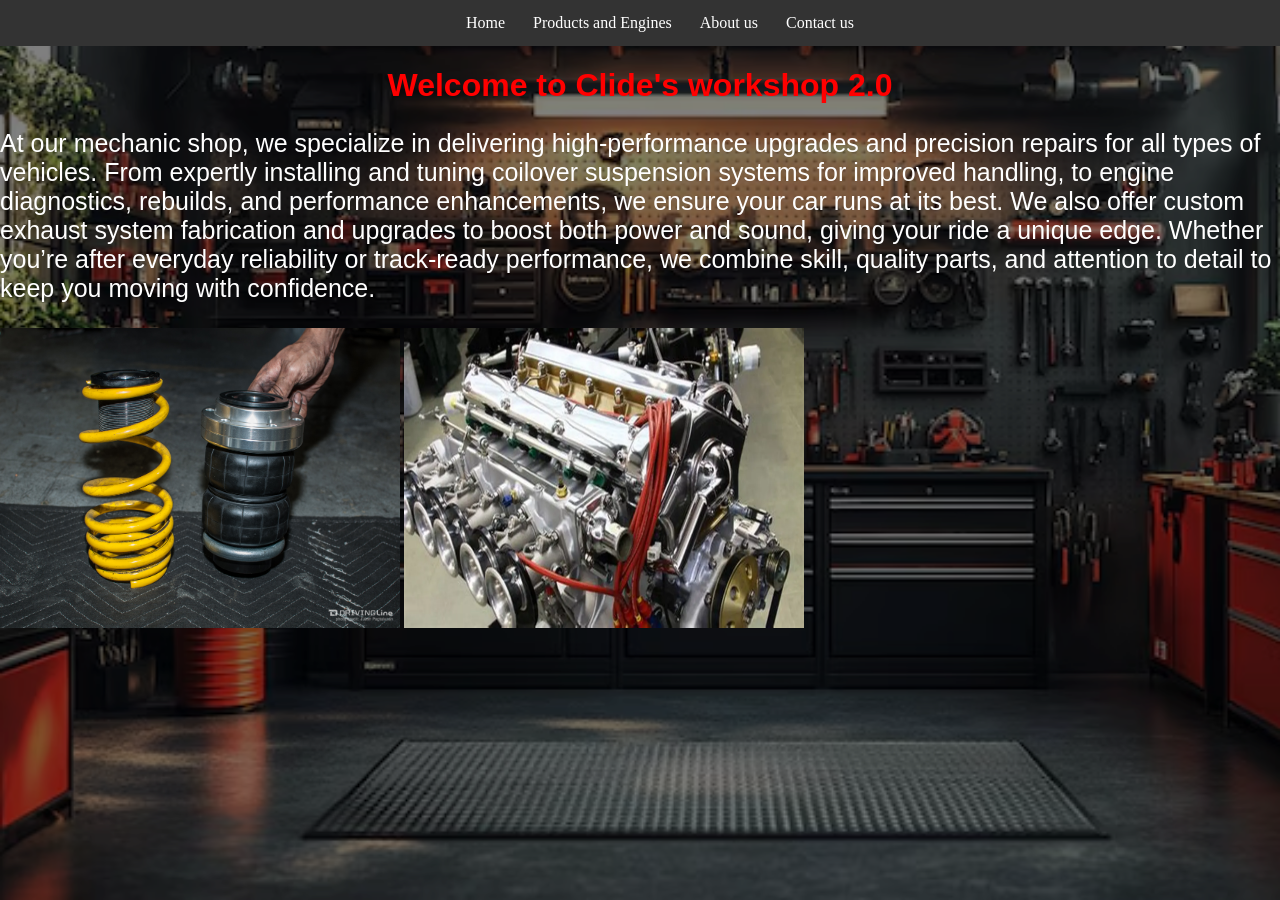
==== index.html @ c87809d4 "updated the website" ====
<!DOCTYPE html>
<html lang="en">
<head>
    <meta charset="UTF-8">
    <meta name="viewport" content="width=device-width, initial-scale=1.0">
    <link rel="stylesheet" href="style.css">
    <link rel="shortcut icon" href="./images/logo.webp" type="image/x-icon">
    <title>Clide's workshop 2.0</title>
</head>
<body>
   
    <nav>
     <ul>
       <li><a href="./index.html">Home</a></li>
       <li><a href="./Products and Engine.html">Products and Engines</a></li>
       <li><a href="./about us.html">About us</a></li>
       <li><a href="./contact.html">Contact us</a></li>
     </ul>
    </nav>
    <div>
     <h1 style="color: red;">Welcome to Clide's workshop 2.0</h1>

     <p class="center" style="color:white">At our mechanic shop, we specialize in delivering high-performance upgrades and precision repairs for 
        all types of vehicles. From expertly installing and tuning coilover suspension systems for improved handling, to engine diagnostics, rebuilds,
         and performance enhancements, we ensure your car runs at its best. We also offer custom exhaust system fabrication and upgrades to boost both 
         power and sound, giving your ride a unique edge. Whether you’re after everyday reliability or track-ready performance, we combine skill, quality 
         parts, and attention to detail to keep you moving with confidence.</p>
     <img src="./images/air bag coil over2.jpg" alt="coil-over">
     <img src="./images/OIP (2).webp" alt="engine">



    </div>
</body>
</html>
---- style.css ----
html,
body {
  margin: 0;
  padding: 0;
  width: 100%;
  height: 100%;
}

nav {
  background-color: #333333;
}

ul {
  list-style-type: none;
  width: fit-content;
  margin: 0 auto;
  padding: 0 auto;
  overflow: hidden;
}

ul li {
  float: left;
}

ul li a {
  display: block;
  color: white;
  text-align: center;
  padding: 14px ;
  text-decoration: none;
}

ul li a:hover {
  background-color: #000;

}

p{
   font-family: sans-serif;
  font-size: 25px;
  color: white;
}

h1{
  text-align: center;
  font-family: sans-serif;
}

img{
  width: 400px;
  height: 300px;
}

body{
  background-image: url(./images/photo-realistic-mechanics-garage_1254967-12123.avif);
  background-size: cover;
  backdrop-filter: brightness(50%);
}

section img{
  width: 500px;
  height: 300px;
}
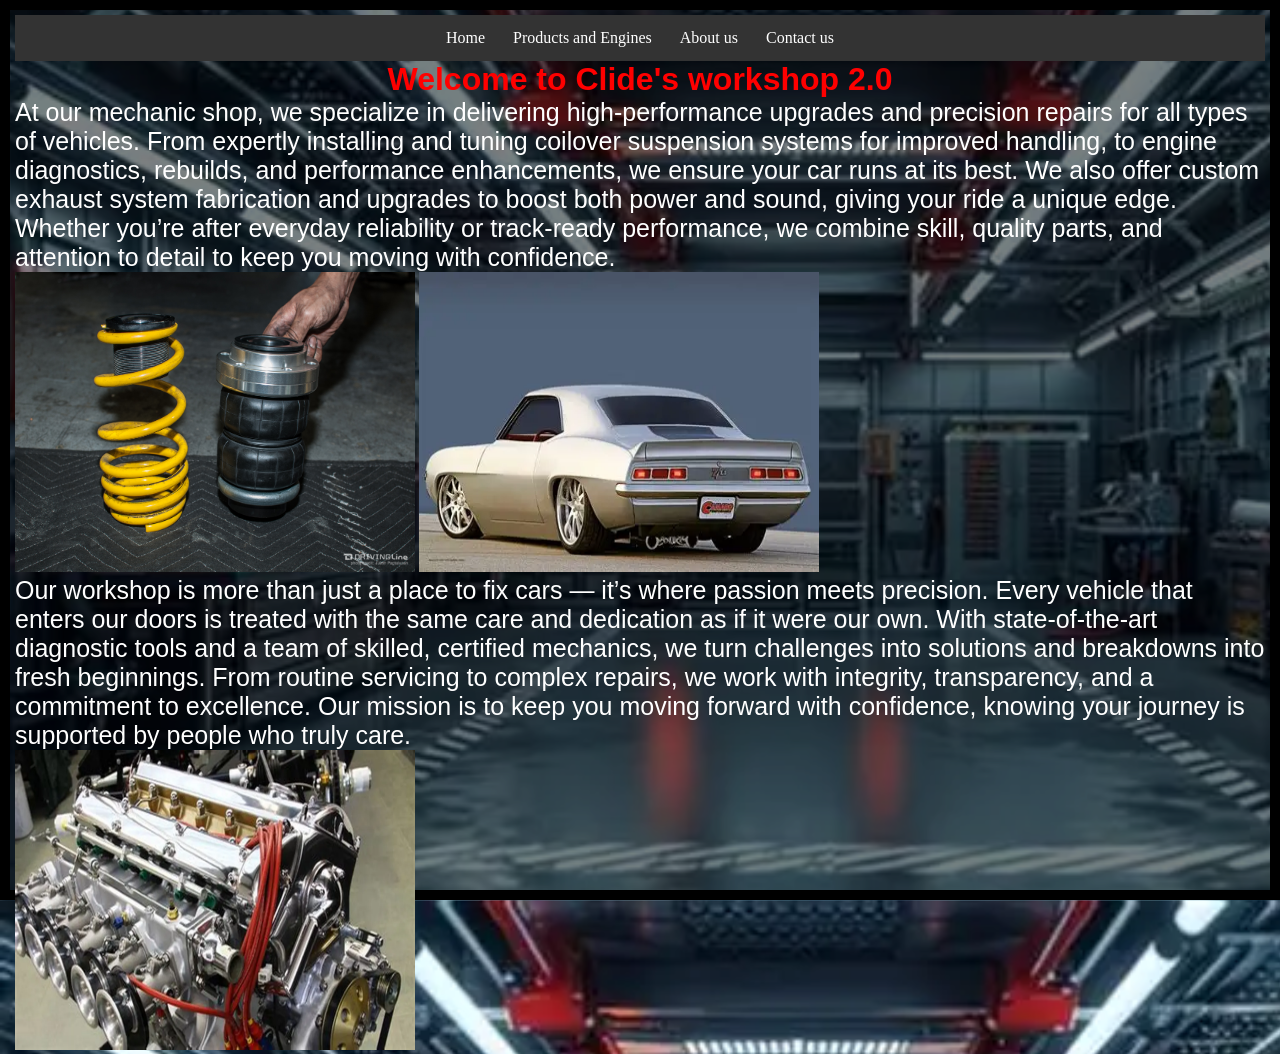
==== commit 25746336: "updated my template" ====
--- a/index.html
+++ b/index.html
@@ -8,7 +8,7 @@
     <title>Clide's workshop 2.0</title>
 </head>
 <body>
-   
+  <div class="main div">
     <nav>
      <ul>
        <li><a href="./index.html">Home</a></li>
@@ -17,7 +17,7 @@
        <li><a href="./contact.html">Contact us</a></li>
      </ul>
     </nav>
-    <div>
+
      <h1 style="color: red;">Welcome to Clide's workshop 2.0</h1>
 
      <p class="center" style="color:white">At our mechanic shop, we specialize in delivering high-performance upgrades and precision repairs for 
@@ -26,10 +26,13 @@
          power and sound, giving your ride a unique edge. Whether you’re after everyday reliability or track-ready performance, we combine skill, quality 
          parts, and attention to detail to keep you moving with confidence.</p>
      <img src="./images/air bag coil over2.jpg" alt="coil-over">
-     <img src="./images/OIP (2).webp" alt="engine">
+     <img src="./images/American.webp" alt="american">
 
-
-
+     <p style="color:white">Our workshop is more than just a place to fix cars — it’s where passion meets precision. Every vehicle that enters our doors is treated with the same 
+        care and dedication as if it were our own. With state-of-the-art diagnostic tools and a team of skilled, certified mechanics, we turn challenges into 
+        solutions and breakdowns into fresh beginnings. From routine servicing to complex repairs, we work with integrity, transparency, and a commitment to 
+        excellence. Our mission is to keep you moving forward with confidence, knowing your journey is supported by people who truly care.</p>
+        <img src="./images/OIP (2).webp" alt="engine">
     </div>
 </body>
 </html>
--- a/style.css
+++ b/style.css
@@ -49,15 +49,42 @@
 img{
   width: 400px;
   height: 300px;
+  
 }
 
 body{
-  background-image: url(./images/photo-realistic-mechanics-garage_1254967-12123.avif);
+  background-image: url(./images/background.webp);
   background-size: cover;
   backdrop-filter: brightness(50%);
+  width: 100vw;
+  height: 100vh;
+  border: 10px solid black;
 }
+
+*{
+  padding: 0;
+  margin: 0;
+  box-sizing:border-box ;
+}
+
+
 
 section img{
   width: 500px;
   height: 300px;
+}
+
+img:hover {
+  filter: blur(0px);
+  cursor: pointer;
+  transform: scale(1.1);
+}
+
+body {
+  padding: 5px;
+}
+
+fieldset{
+  margin: 20px;
+  padding: 20px 20px 0;
 }
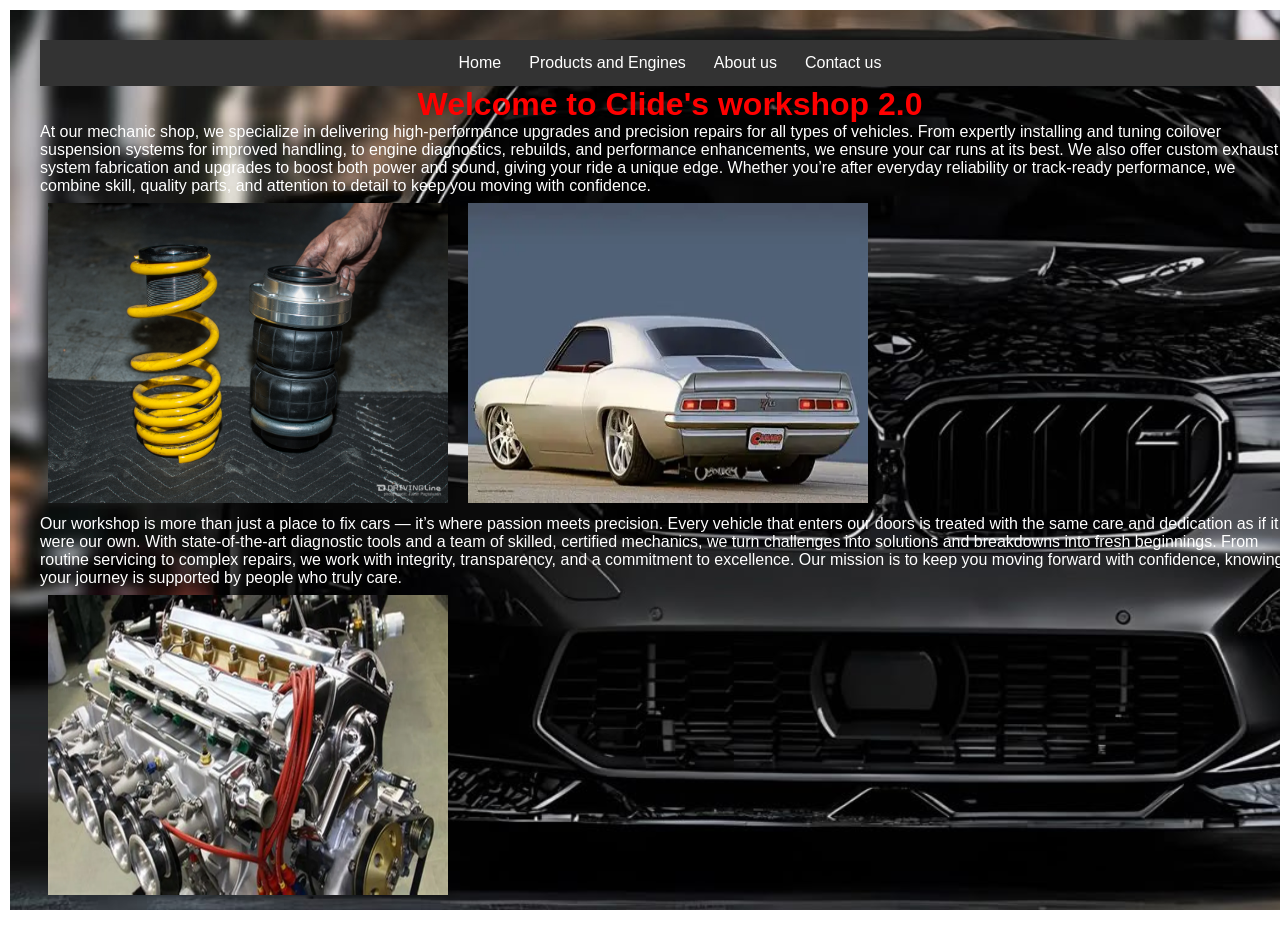
==== commit 1ad20afe: "updated" ====
--- a/index.html
+++ b/index.html
@@ -35,4 +35,4 @@
         <img src="./images/OIP (2).webp" alt="engine">
     </div>
 </body>
-</html>+</html>
--- a/style.css
+++ b/style.css
@@ -1,9 +1,17 @@
+* {
+  padding: 0;
+  margin: 0;
+  box-sizing:border-box ;
+}
+
+
 html,
 body {
-  margin: 0;
-  padding: 0;
-  width: 100%;
-  height: 100%;
+  margin: 10px;
+  padding: 10px;
+  width: 100vw;
+  height: 100vh;
+
 }
 
 nav {
@@ -36,55 +44,153 @@
 }
 
 p{
-   font-family: sans-serif;
-  font-size: 25px;
+   
+  font-family: 'Franklin Gothic Medium', 'Arial Narrow', Arial;
   color: white;
 }
 
 h1{
   text-align: center;
-  font-family: sans-serif;
+  font-family: 'Franklin Gothic Medium', 'Arial Narrow', Arial, sans-serif;
 }
 
 img{
   width: 400px;
   height: 300px;
-  
+  margin: 8px;
 }
 
 body{
-  background-image: url(./images/background.webp);
+  background-image: url(./images/download\ \(4\).jpg);
   background-size: cover;
-  backdrop-filter: brightness(50%);
+  background-repeat: no-repeat;
+  height: 100vh;
   width: 100vw;
-  height: 100vh;
-  border: 10px solid black;
+  background-size: cover;
+  font-family: 'Franklin Gothic Medium', 'Arial Narrow', Arial, sans-serif;
+
 }
 
 *{
   padding: 0;
   margin: 0;
-  box-sizing:border-box ;
+  box-sizing: border-box;
 }
 
 
 
-section img{
-  width: 500px;
-  height: 300px;
-}
-
-img:hover {
-  filter: blur(0px);
-  cursor: pointer;
-  transform: scale(1.1);
-}
-
-body {
-  padding: 5px;
-}
-
 fieldset{
   margin: 20px;
   padding: 20px 20px 0;
-}+}
+
+legend{
+  width: fit-content;
+  height: auto;
+}
+
+.contact-us {
+  max-width: 500px;
+  margin: 40px auto;
+  padding: 20px;
+  background-color: #f9f9f9;
+  border: 1px solid #131212;
+  border-radius: 10px;
+  box-shadow: 0 0 10px rgba(0, 0, 0, 0.1);
+}
+
+.contact-us h2 {
+  text-align: center;
+  margin-bottom: 20px;
+}
+
+.form-group {
+  margin-bottom: 20px;
+}
+
+.form-group label {
+  display: block;
+  margin-bottom: 10px;
+}
+
+.form-group input, .form-group textarea {
+  width: 100%;
+  height: 40px;
+  padding: 10px;
+  border: 1px solid #ccc;
+  border-radius: 5px;
+}
+
+.form-group textarea {
+  height: 100px;
+}
+
+button[type="submit"] {
+  width: 100%;
+  height: 40px;
+  background-color: #4CAF50;
+  color: #fff;
+  padding: 10px;
+  border: none;
+  border-radius: 5px;
+  cursor: pointer;
+}
+
+button[type="submit"]:hover {
+  background-color: #3e8e41;
+}
+
+.contact-info {
+  margin-top: 40px;
+}
+
+.contact-info h3 {
+  margin-bottom: 10px;
+}
+
+.contact-info p {
+  margin-bottom: 10px;
+}
+
+.contact-us {
+  max-width: 500px;
+  margin: 40px auto;
+  padding: 20px;
+  background-color: #ee0707;
+  border: 1px solid #ddd;
+  border-radius: 10px;
+  box-shadow: 0 0 10px rgba(0, 0, 0, 0.1);
+  transition: all 0.3s ease-in-out;
+}
+
+.contact-us:hover {
+  box-shadow: 0 0 20px rgba(0, 0, 0, 0.2);
+  transform: translateY(-5px);
+}
+
+button[type="submit"] {
+  width: 100%;
+  height: 40px;
+  background-color: #4CAF50;
+  color: #fff;
+  padding: 10px;
+  border: none;
+  border-radius: 5px;
+  cursor: pointer;
+  transition: all 0.3s ease-in-out;
+}
+
+button[type="submit"]:hover {
+  background-color: #3e8e41;
+  transform: scale(1.05);
+}
+
+
+.map {
+  margin-top: 50px;
+}
+
+.map iframe {
+  border-radius: 20px;
+}
+
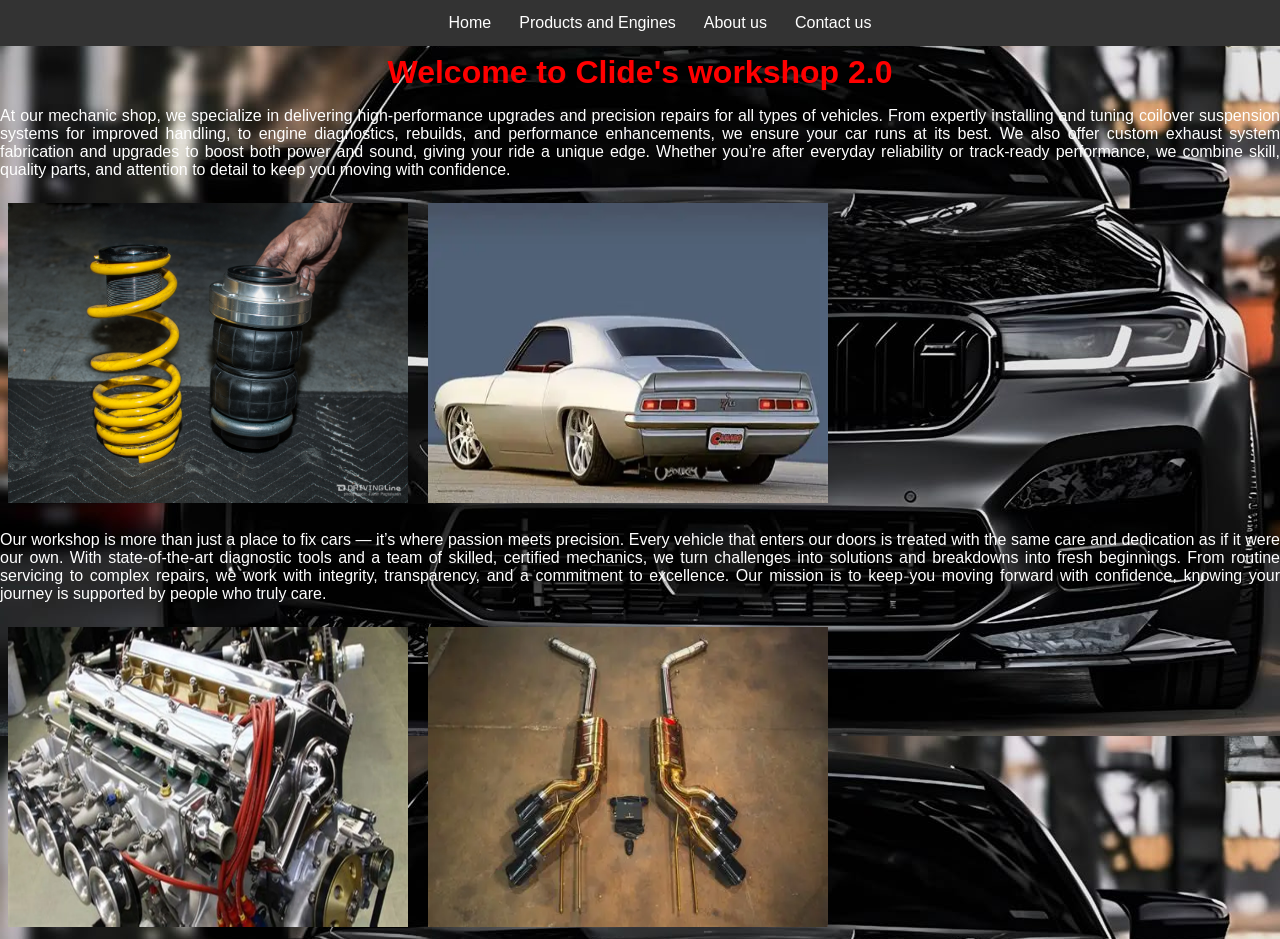
==== commit ec4dd842: "updated" ====
--- a/index.html
+++ b/index.html
@@ -33,6 +33,7 @@
         solutions and breakdowns into fresh beginnings. From routine servicing to complex repairs, we work with integrity, transparency, and a commitment to 
         excellence. Our mission is to keep you moving forward with confidence, knowing your journey is supported by people who truly care.</p>
         <img src="./images/OIP (2).webp" alt="engine">
+        <img src="./images/exhaust system.webp" alt="ex">
     </div>
 </body>
 </html>
--- a/style.css
+++ b/style.css
@@ -1,16 +1,12 @@
-* {
-  padding: 0;
-  margin: 0;
-  box-sizing:border-box ;
-}
+
 
 
 html,
 body {
-  margin: 10px;
-  padding: 10px;
-  width: 100vw;
-  height: 100vh;
+  margin: 0;
+  padding: 0;
+  width: 100%;
+  height: 100%;
 
 }
 
@@ -43,50 +39,44 @@
 
 }
 
-p{
+p {
    
   font-family: 'Franklin Gothic Medium', 'Arial Narrow', Arial;
   color: white;
+   text-align: justify;
 }
 
-h1{
+h1 {
   text-align: center;
   font-family: 'Franklin Gothic Medium', 'Arial Narrow', Arial, sans-serif;
+  margin: 8px;
 }
 
-img{
+h2 {
+  font-family: 'Franklin Gothic Medium', 'Arial Narrow', Arial, sans-serif;
+  margin: 8px;
+  padding: 8px;
+}
+
+img {
   width: 400px;
   height: 300px;
   margin: 8px;
 }
 
-body{
+body {
   background-image: url(./images/download\ \(4\).jpg);
-  background-size: cover;
-  background-repeat: no-repeat;
-  height: 100vh;
-  width: 100vw;
-  background-size: cover;
   font-family: 'Franklin Gothic Medium', 'Arial Narrow', Arial, sans-serif;
-
 }
 
-*{
-  padding: 0;
-  margin: 0;
-  box-sizing: border-box;
-}
-
-
-
-fieldset{
+fieldset {
   margin: 20px;
   padding: 20px 20px 0;
 }
 
 legend{
-  width: fit-content;
-  height: auto;
+  color: white;
+  text-transform: uppercase;
 }
 
 .contact-us {
@@ -194,3 +184,6 @@
   border-radius: 20px;
 }
 
+span{
+  color:white
+}
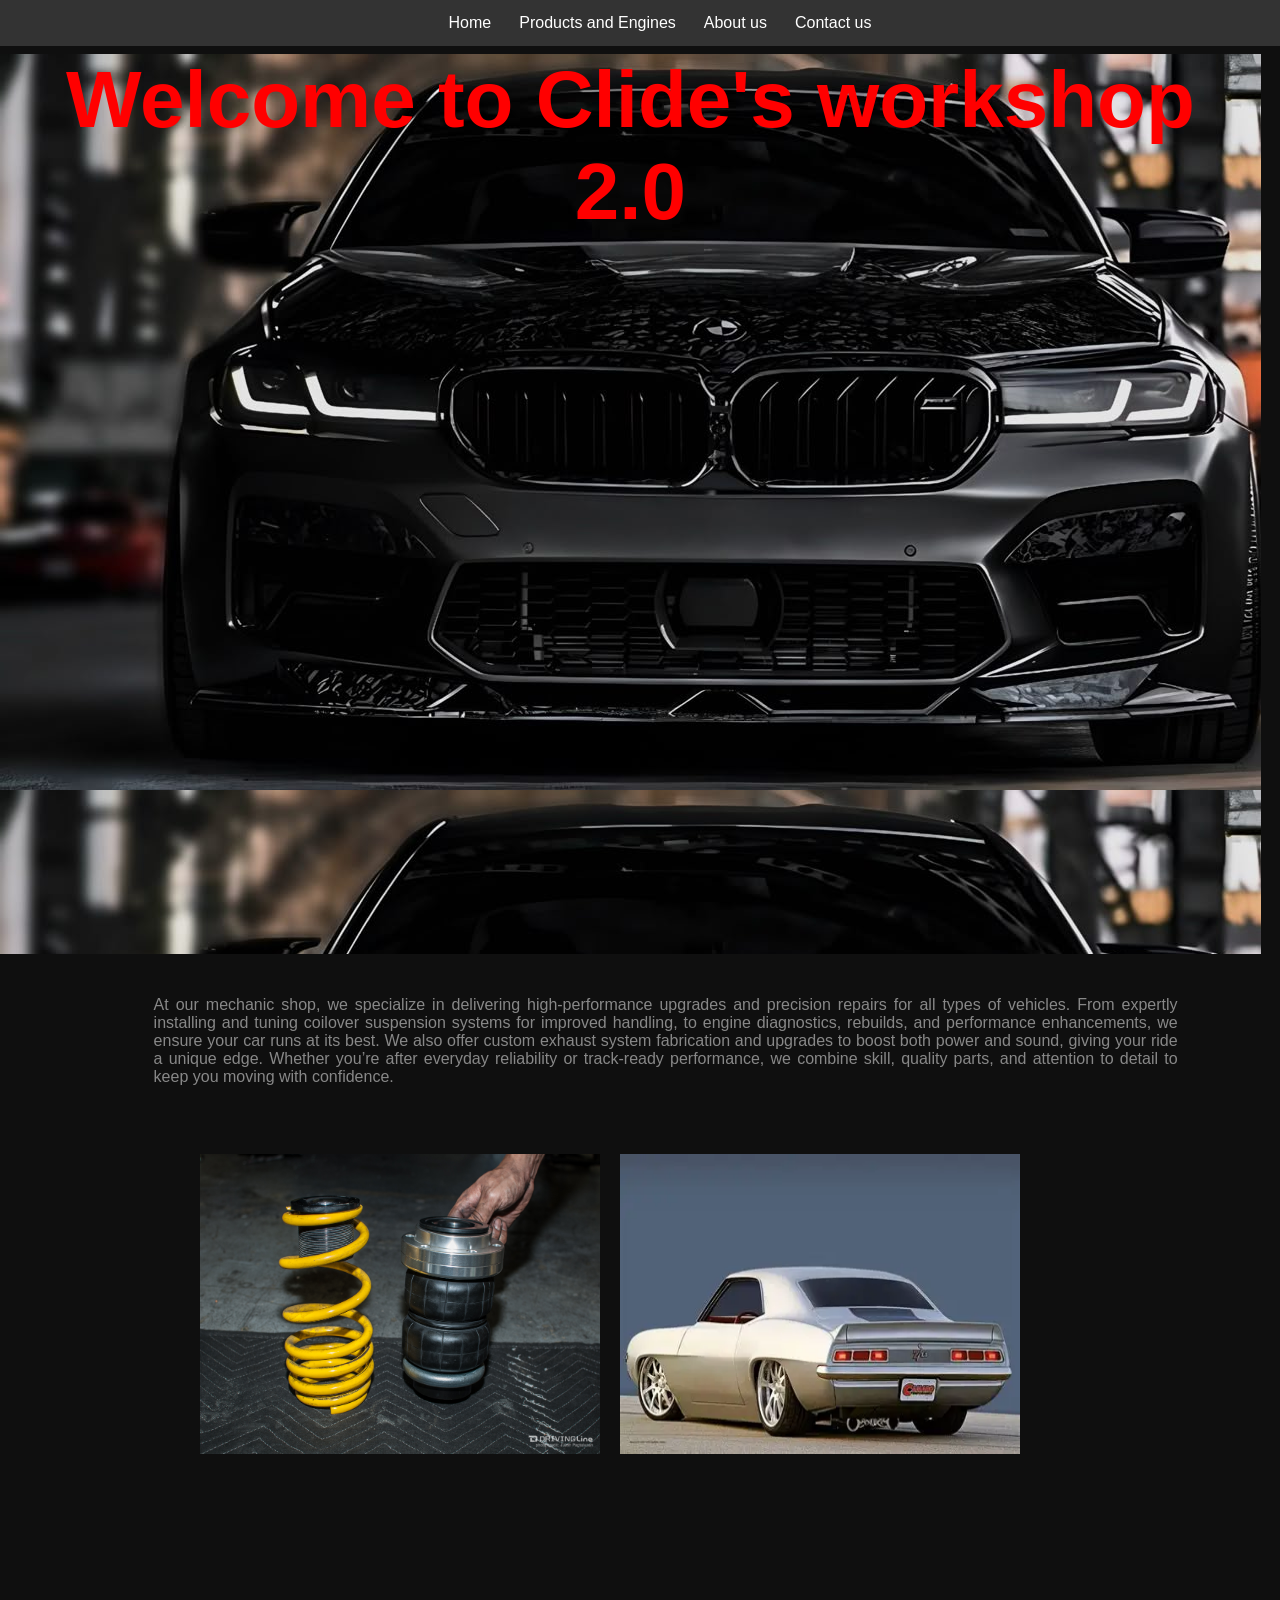
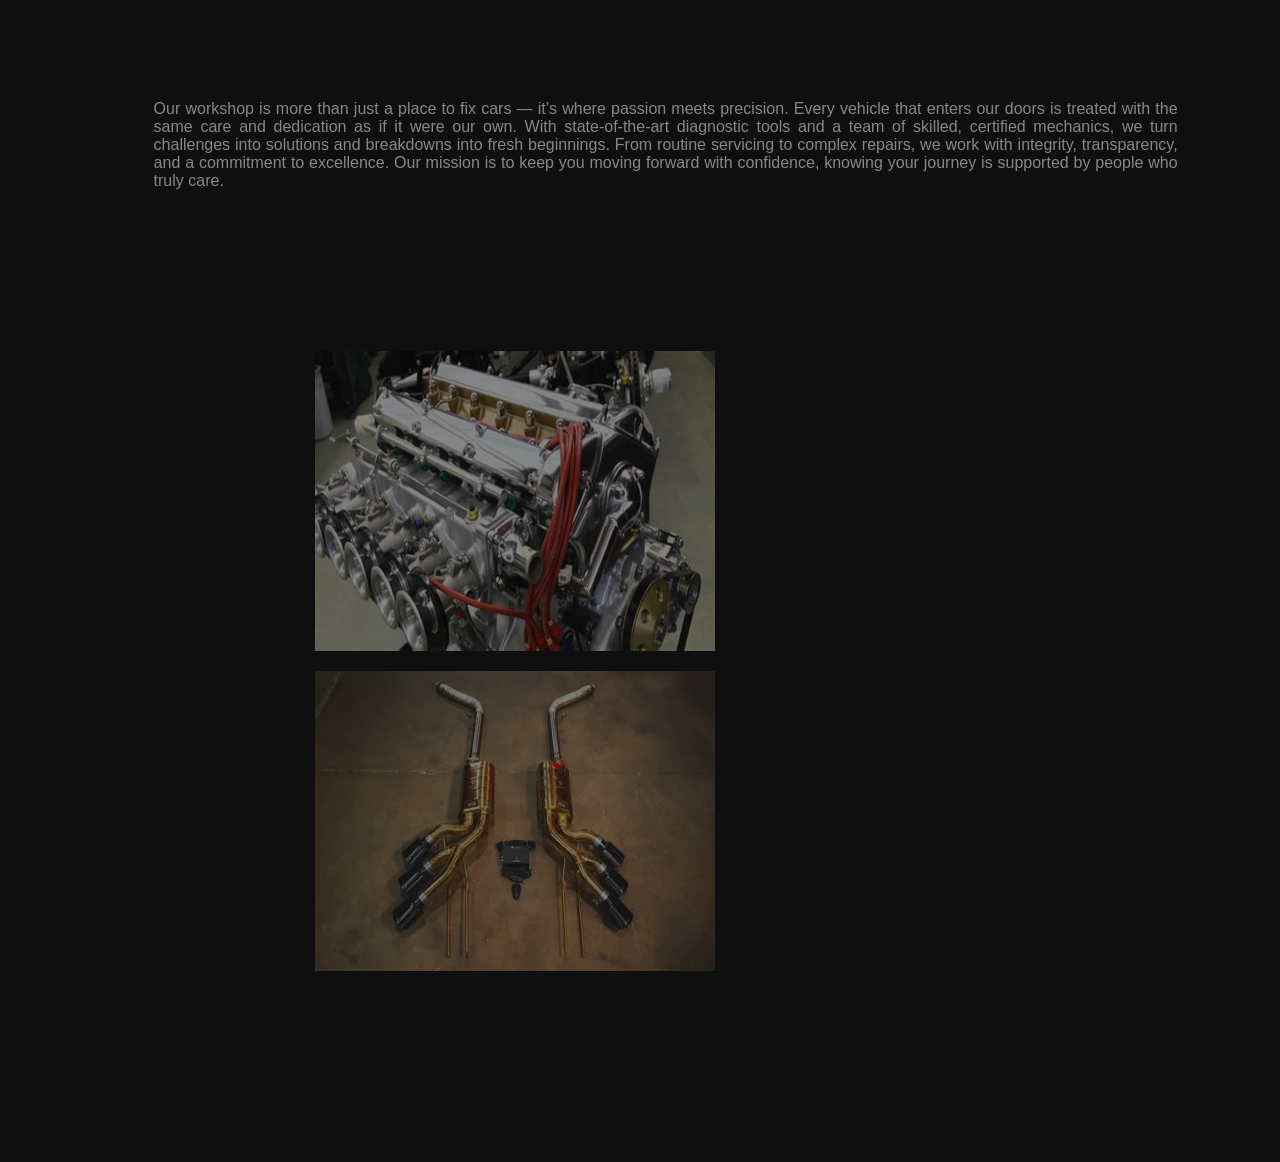
==== commit 5e27153d: "updated" ====
--- a/index.html
+++ b/index.html
@@ -18,22 +18,26 @@
      </ul>
     </nav>
 
-     <h1 style="color: red;">Welcome to Clide's workshop 2.0</h1>
+    <div id="header"><h1 style="color: red;">Welcome to Clide's workshop 2.0</h1></div>
 
-     <p class="center" style="color:white">At our mechanic shop, we specialize in delivering high-performance upgrades and precision repairs for 
+     <div id="para1"><p class="center" style="color:white">At our mechanic shop, we specialize in delivering high-performance upgrades and precision repairs for 
         all types of vehicles. From expertly installing and tuning coilover suspension systems for improved handling, to engine diagnostics, rebuilds,
          and performance enhancements, we ensure your car runs at its best. We also offer custom exhaust system fabrication and upgrades to boost both 
          power and sound, giving your ride a unique edge. Whether you’re after everyday reliability or track-ready performance, we combine skill, quality 
-         parts, and attention to detail to keep you moving with confidence.</p>
-     <img src="./images/air bag coil over2.jpg" alt="coil-over">
-     <img src="./images/American.webp" alt="american">
+         parts, and attention to detail to keep you moving with confidence.</p></div>
+    <div id="pic1"> <img src="./images/air bag coil over2.jpg" alt="coil-over">
+     <img src="./images/American.webp" alt="american"></div></div>
 
-     <p style="color:white">Our workshop is more than just a place to fix cars — it’s where passion meets precision. Every vehicle that enters our doors is treated with the same 
+          <div id="para1"><p style="color:white">Our workshop is more than just a place to fix cars — it’s where passion meets precision. Every vehicle that enters our doors is treated with the same 
         care and dedication as if it were our own. With state-of-the-art diagnostic tools and a team of skilled, certified mechanics, we turn challenges into 
         solutions and breakdowns into fresh beginnings. From routine servicing to complex repairs, we work with integrity, transparency, and a commitment to 
         excellence. Our mission is to keep you moving forward with confidence, knowing your journey is supported by people who truly care.</p>
-        <img src="./images/OIP (2).webp" alt="engine">
-        <img src="./images/exhaust system.webp" alt="ex">
+        <div id="pic1"> <img src="./images/OIP (2).webp" alt="engine">
+        <img src="./images/exhaust system.webp" alt="ex"></div>
     </div>
+
+    <footer>
+      
+    </footer>
 </body>
 </html>
--- a/style.css
+++ b/style.css
@@ -1,5 +1,3 @@
-
-
 
 html,
 body {
@@ -45,11 +43,44 @@
   color: white;
    text-align: justify;
 }
-
+#para1{
+  background-color: transparent;
+  opacity: 50%;
+  width: 80vw;
+  position: absolute;
+  left: 10vw;
+  padding: 2%;
+}
+#pic1{
+  margin:10% ;
+  padding: 5%;
+}
+
+#para2{
+  background-color: transparent;
+   opacity: 50%;
+  width: 80vw;
+  position: absolute;
+  left: 10vw;
+  padding: 2%;
+  font-style: italic;
+
+}
+
+#starline{
+  text-align: center;
+}
+
+#pic2{
+  margin: 10%;
+  padding: 5%
+}
 h1 {
   text-align: center;
   font-family: 'Franklin Gothic Medium', 'Arial Narrow', Arial, sans-serif;
   margin: 8px;
+  justify-content: center;
+  font-size: 80px;
 }
 
 h2 {
@@ -65,7 +96,7 @@
 }
 
 body {
-  background-image: url(./images/download\ \(4\).jpg);
+  background-color: #0f0f0f;
   font-family: 'Franklin Gothic Medium', 'Arial Narrow', Arial, sans-serif;
 }
 
@@ -100,7 +131,7 @@
 
 .form-group label {
   display: block;
-  margin-bottom: 10px;
+  margin-bottom: 20px;
 }
 
 .form-group input, .form-group textarea {
@@ -175,6 +206,10 @@
   transform: scale(1.05);
 }
 
+#bmw{
+  font-size: 35px;
+}
+
 
 .map {
   margin-top: 50px;
@@ -186,4 +221,10 @@
 
 span{
   color:white
+}
+
+#header{
+  background-image: url(./images/download\ \(4\).jpg);
+  width: 98.5vw;
+  height: 100vh;
 }
